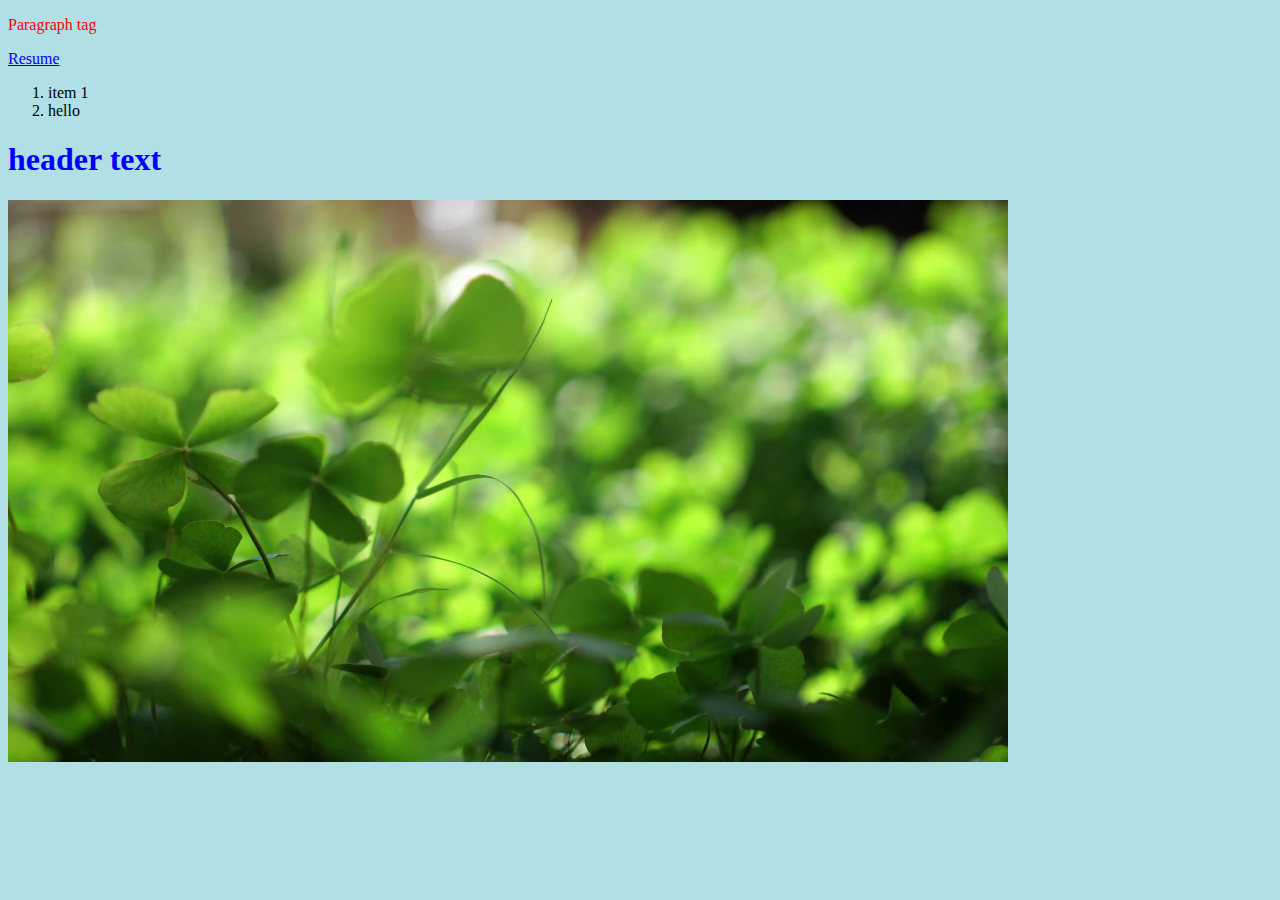
==== index.html @ 1551c12e "Initial document setup" ====
<!DOCTYPE html>
<html>
	<head>
		<title>Caitlyn's Page</title>
		<link rel="stylesheet" href="style.css">
	</head>

	<body>
<p>Paragraph tag</p>

<!-- divs and spans usually just name stuff but dont actually do
anything by themselves. give them an id then use js or css!
p.s. div is "inline" span is "block"-->
<div id="links"><a href="resume.pdf">Resume</a></div>

<!--ol is ordered list, ul is unordered list, li is list element-->
<ol>
<li> item 1</li>
<li> hello</li>
</ol>

<h1>header text</h1>


<img src="green.png" width=1000 />
<!--This (above) is the same as this (below)
<img src="green.png" width=1000></img> -->

	</body>
</html>
---- style.css ----
body {
 background-color: powderblue;
}
h1 {
 color: blue;
}
p {
 color: red;
}
#links {
 color:green
}
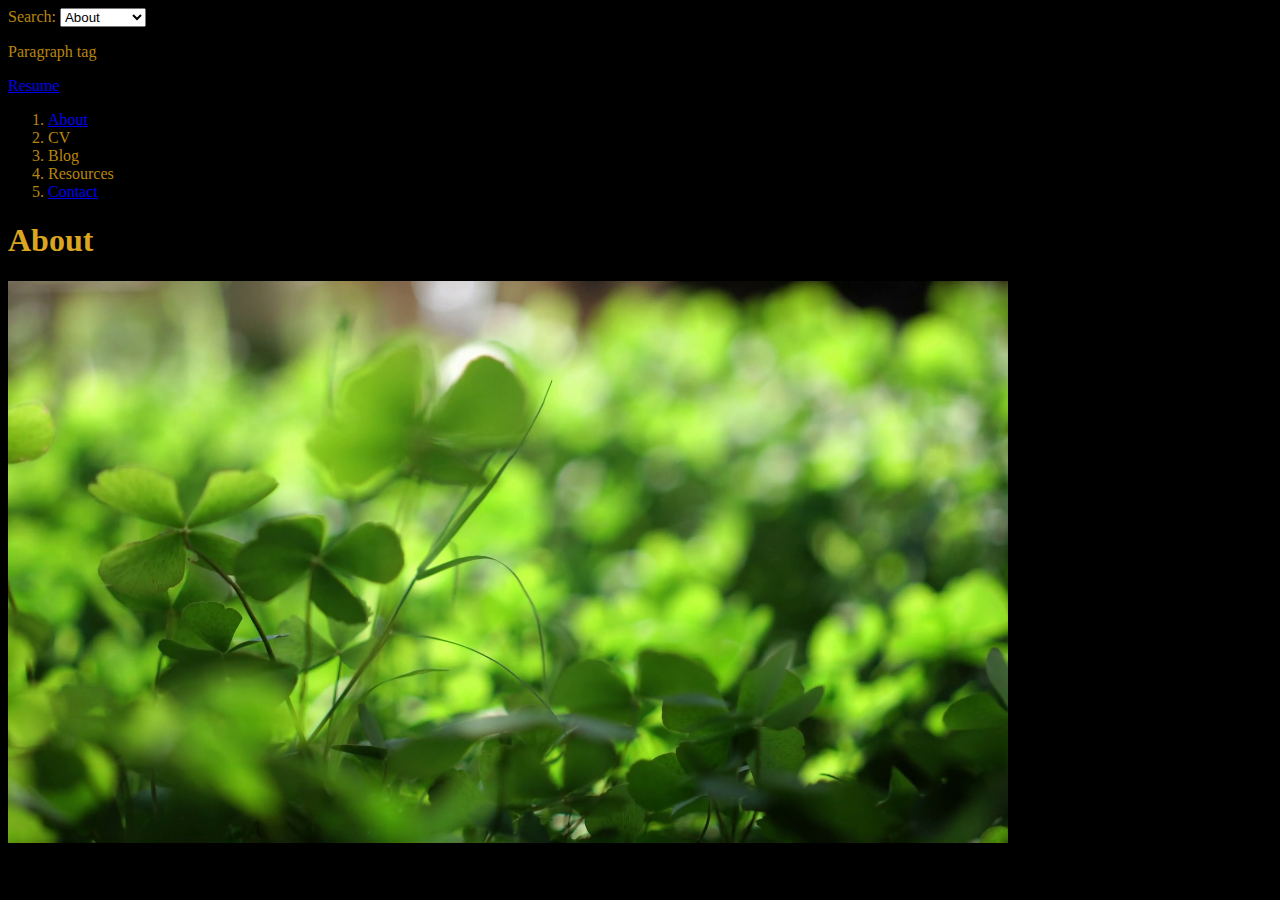
==== commit e7ab6a84: "Added two pages" ====
--- a/index.html
+++ b/index.html
@@ -3,6 +3,16 @@
 	<head>
 		<title>Caitlyn's Page</title>
 		<link rel="stylesheet" href="style.css">
+
+		<label for="Search">Search:</label>
+
+		<select name="Menu" id="menu">
+		  <option value="About">About</option>
+		  <option value="CV">CV</option>
+		  <option value="Blog">Blog</option>
+		  <option value="Resources">Resources</option>
+		</select>
+
 	</head>
 
 	<body>
@@ -11,15 +21,18 @@
 <!-- divs and spans usually just name stuff but dont actually do
 anything by themselves. give them an id then use js or css!
 p.s. div is "inline" span is "block"-->
-<div id="links"><a href="resume.pdf">Resume</a></div>
+<div id="links"><a href="file:///C:/Users/cmare/Downloads/Resume_Marentette_Internships_July22.pdf">Resume</a></div>
 
 <!--ol is ordered list, ul is unordered list, li is list element-->
 <ol>
-<li> item 1</li>
-<li> hello</li>
+<li><div id="links"><a href="file:///C:/Users/cmare/Documents/caitlynm0101.github.io/about.html">About</a><div></li>
+<li> CV</li>
+<li> Blog</li>
+<li> Resources</li>
+<li><div id="links"><a href="file:///C:/Users/cmare/Documents/caitlynm0101.github.io/contact.html">Contact</a></div></li>
 </ol>
 
-<h1>header text</h1>
+<h1>About</h1>
 
 
 <img src="green.png" width=1000 />
--- a/style.css
+++ b/style.css
@@ -1,12 +1,25 @@
 body {
- background-color: powderblue;
+ background-color: black;
 }
 h1 {
- color: blue;
+ color: goldenrod;
 }
 p {
- color: red;
+ color: darkgoldenrod;
 }
 #links {
- color:green
+ color:goldenrod
 }
+head {
+  color: goldenrod;
+}
+ol {
+  color: darkgoldenrod;
+}
+label {
+  color: darkgoldenrod;
+}
+
+h2 {
+  color: goldenrod;
+}
